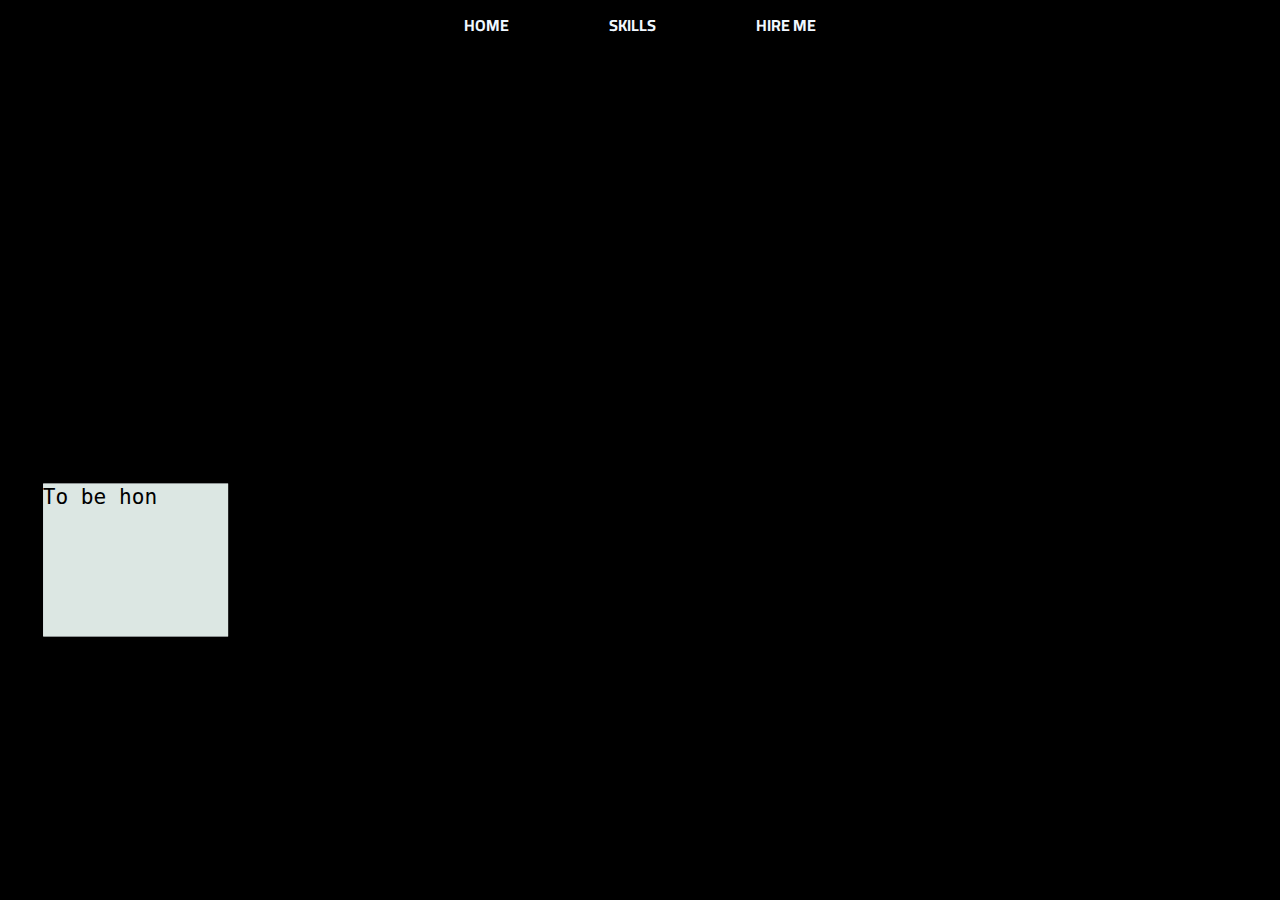
==== about.html @ 5a2f4aba "first" ====
<!DOCTYPE html>
<html lang="en">

<head>
    <meta charset="UTF-8">
    <meta http-equiv="X-UA-Compatible" content="IE=edge">
    <meta name="viewport" content="width=device-width, initial-scale=1.0">
    <title>Document</title>
    <link rel="stylesheet" href="about.css">
</head>

<body>
    <div class="main">
        <div id="navi">
            <ul>
                <li><a href="index.html">HOME</a></li>
                <li><a href="#">SKILLS</a></li>
                <li><a href="hire.html">HIRE ME</a></li>
            </ul>
        </div>
        <div id="container">
            <div class="bigimg">
                <img src="./pics/astro2.png" alt="" srcset="">
                <div class="text-typing">
                    <div id="text">
                    </div>
                </div>
            </div>
            <div class="skills">
                <div class="containment">
                    <div class="skill-box">
                        <span class="title">C++</span>
                        <div class="skill-bar">
                            <span class="skill-per cplus">
                                <span class="tooltip">70%</span>
                            </span>
                        </div>
                    </div>
                    <div class="skill-box">
                        <span class="title">HTML</span>
                        <div class="skill-bar">
                            <span class="skill-per html">
                                <span class="tooltip">80%</span>
                            </span>
                        </div>
                    </div>

                    <div class="skill-box">
                        <span class="title">CSS</span>

                        <div class="skill-bar">
                            <span class="skill-per css">
                                <span class="tooltip">70%</span>
                            </span>
                        </div>
                    </div>
                    <div class="skill-box">
                        <span class="title">JavaScript</span>

                        <div class="skill-bar">
                            <span class="skill-per javascript">
                                <span class="tooltip">70%</span>
                            </span>
                        </div>
                    </div>
                    <div class="skill-box">
                        <span class="title">NodeJS</span>

                        <div class="skill-bar">
                            <span class="skill-per nodejs">
                                <span class="tooltip">60%</span>
                            </span>
                        </div>
                    </div>
                    <div class="skill-box">
                        <span class="title">React</span>

                        <div class="skill-bar">
                            <span class="skill-per react">
                                <span class="tooltip">30%</span>
                            </span>
                        </div>
                    </div>
                </div>
            </div>
        </div>
    </div>
</body>
<script type="text/javascript">
    var i = 0, text;
    text = "To be honest, I still don't have much skills to showcase :( ....... But still if you want I can show you some:"
    var typingDiv = document.getElementById("text");
    function typing() {
        if (i < text.length) {
            document.getElementById("text").innerHTML += text.charAt(i);
            i++;
            if (typingDiv.scrollHeight > typingDiv.offsetHeight) {
                typingDiv.innerHTML = "";
                typingDiv.scrollTop = 0;
                typingDiv.style.lineHeight = 1;
            }
            setTimeout(typing, 90);
        }else {
            const textContainer = document.querySelector('.containment');
            textContainer.classList.add('show');
        }
    }
    typing();
   
</script>

</html>
---- about.css ----
@import url('https://fonts.googleapis.com/css2?family=Akshar:wght@300&family=Black+Ops+One&family=Cairo:wght@600&family=Kelly+Slab&family=Macondo&family=Plus+Jakarta+Sans:wght@200&family=Smooch&display=swap');
@import url('https://fonts.googleapis.com/css2?family=Poppins:wght@200;300;400;500;600;700&display=swap');

* {
    padding: 0;
    margin: 0;
    box-sizing: border-box;
}

body {
    margin: 0;
    overflow: hidden;
    background-color: black;
}

.main {
    width: 100vw;
    height: 100vh;
    display: grid;
    grid-template-rows: 10% 90%;
    grid-template-areas:
        "navi"
        "container";
}

#navi {
    grid-area: navi;
}

#navi ul {
    display: flex;
    justify-content: center;
    align-items: center;
}

#navi ul li {
    display: inline-block;
    font-family: 'Cairo', sans-serif;
    list-style: none;
    margin: 10px 50px;
}

#navi ul li a {
    text-decoration: none;
    color: aliceblue;
    font-weight: bold;
}

#navi ul li a:hover {
    color: red;
}

#container {
    grid-area: container;
    display: grid;
    grid-template-columns: 50% 50%;
    grid-template-areas:
        "bigimg skills";
}

.bigimg {
    grid-area: bigimg;
    position: relative;
}
.bigimg img{
    width: 100%;
}
.skills {
    grid-area: skills;
    display: flex;
    justify-content: center;
    align-items: center;
}

.text-typing {
    position: absolute;
    top: 58%;
    left: 9%;
    height: 17vh;
    width: 14.5vw;
    transform: translate(-8%, -50%);
    color: rgb(0, 0, 0);
    background: rgb(234, 238, 241);
    font-size: 1.65vw;
    overflow: hidden;
    font-family: monospace;
}

#text {
    height: 100%;
    width: 100%;
    background-color: rgb(220, 231, 227);
    position: relative;
}

.containment {
    height: 100%;
    position: relative;
    visibility: hidden;
    max-width: 500px;
    width: 100%;
    background: #000000;
    margin: 0 15px;
    padding: 10px 20px;
    border-radius: 7px;

}

.containment.show {
    visibility: visible;
}

.skill-box {
    width: 100%;
    margin: 50px 0;
}

.skill-box .title {
    font-family: 'Cairo', sans-serif;
    display: block;
    font-size: 14px;
    font-weight: 600;
    color: #e9e9e9;
}

.skill-box .skill-bar {
    height: 8px;
    width: 100%;
    border-radius: 6px;
    margin-top: 6px;
    background: rgba(0, 0, 0, 0.1);
}

.skill-bar .skill-per {
    position: relative;
    display: block;
    height: 100%;
    width: 90%;
    border-radius: 6px;
    background: #4070f4;
    animation: progress 0.4s ease-in-out forwards;
    opacity: 0;
}

.skill-per.cplus {
    width: 70%;
    animation-delay: 11.5s;
}
.skill-per.html {
    width: 80%;
    animation-delay: 12s;
}
.skill-per.css {
    width: 70%;
    animation-delay: 12.5s;
}

.skill-per.javascript {
    width: 70%;
    animation-delay: 13s;
}

.skill-per.nodejs {
    width: 60%;
    animation-delay: 13.5s;
}

.skill-per.react {
    width: 30%;
    animation-delay: 14s;
}

@keyframes progress {
    0% {
        width: 0;
        opacity: 1;
    }

    100% {
        opacity: 1;
    }
}

.skill-per .tooltip {
    position: absolute;
    right: -14px;
    top: -28px;
    font-size: 9px;
    font-weight: 500;
    color: #fff;
    padding: 2px 6px;
    border-radius: 3px;
    background: #4070f4;
    z-index: 1;
}

.tooltip::before {
    content: '';
    position: absolute;
    left: 50%;
    bottom: -2px;
    height: 10px;
    width: 10px;
    z-index: -1;
    background-color: #4070f4;
    transform: translateX(-50%) rotate(45deg);

}
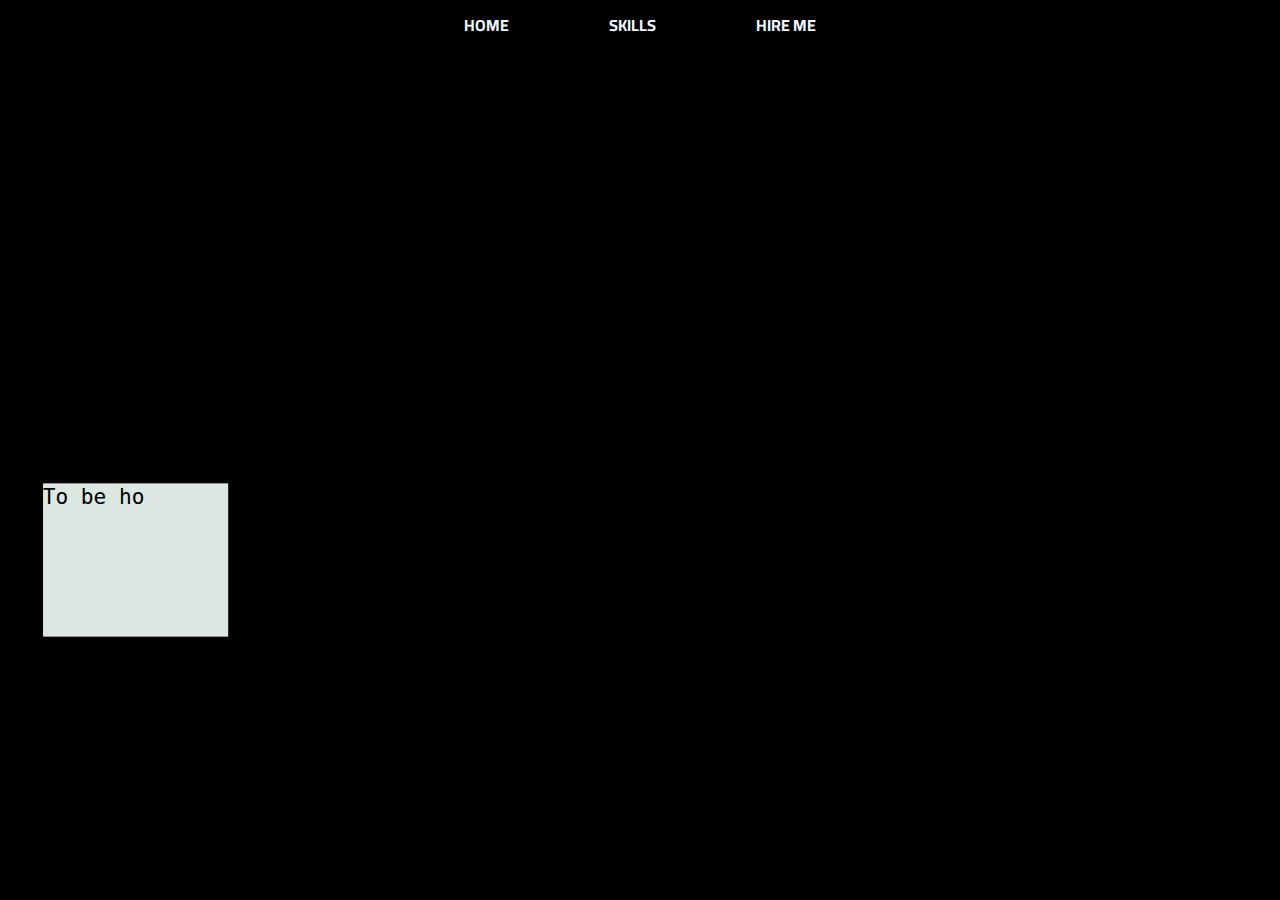
==== commit 9384f8cb: "optimized" ====
--- a/about.html
+++ b/about.html
@@ -20,7 +20,7 @@
         </div>
         <div id="container">
             <div class="bigimg">
-                <img src="./pics/astro2.png" alt="" srcset="">
+                <img src="./pics/astro5.png" alt="" srcset="">
                 <div class="text-typing">
                     <div id="text">
                     </div>
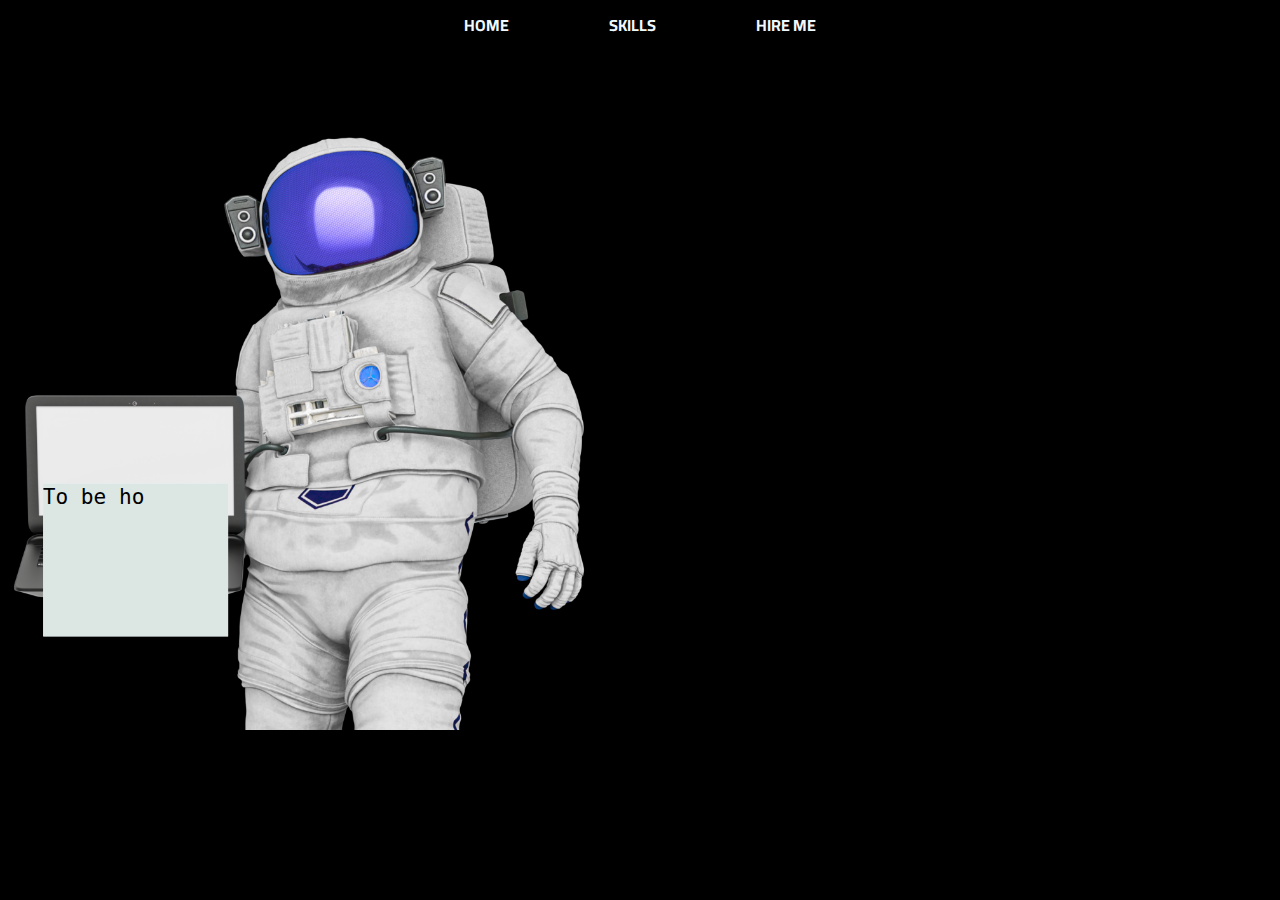
==== commit 5ca8aaea: "only pic optimized" ====
--- a/about.html
+++ b/about.html
@@ -20,7 +20,7 @@
         </div>
         <div id="container">
             <div class="bigimg">
-                <img src="./pics/astro5.png" alt="" srcset="">
+                <img src="./pics/astro6.png" alt="" srcset="">
                 <div class="text-typing">
                     <div id="text">
                     </div>
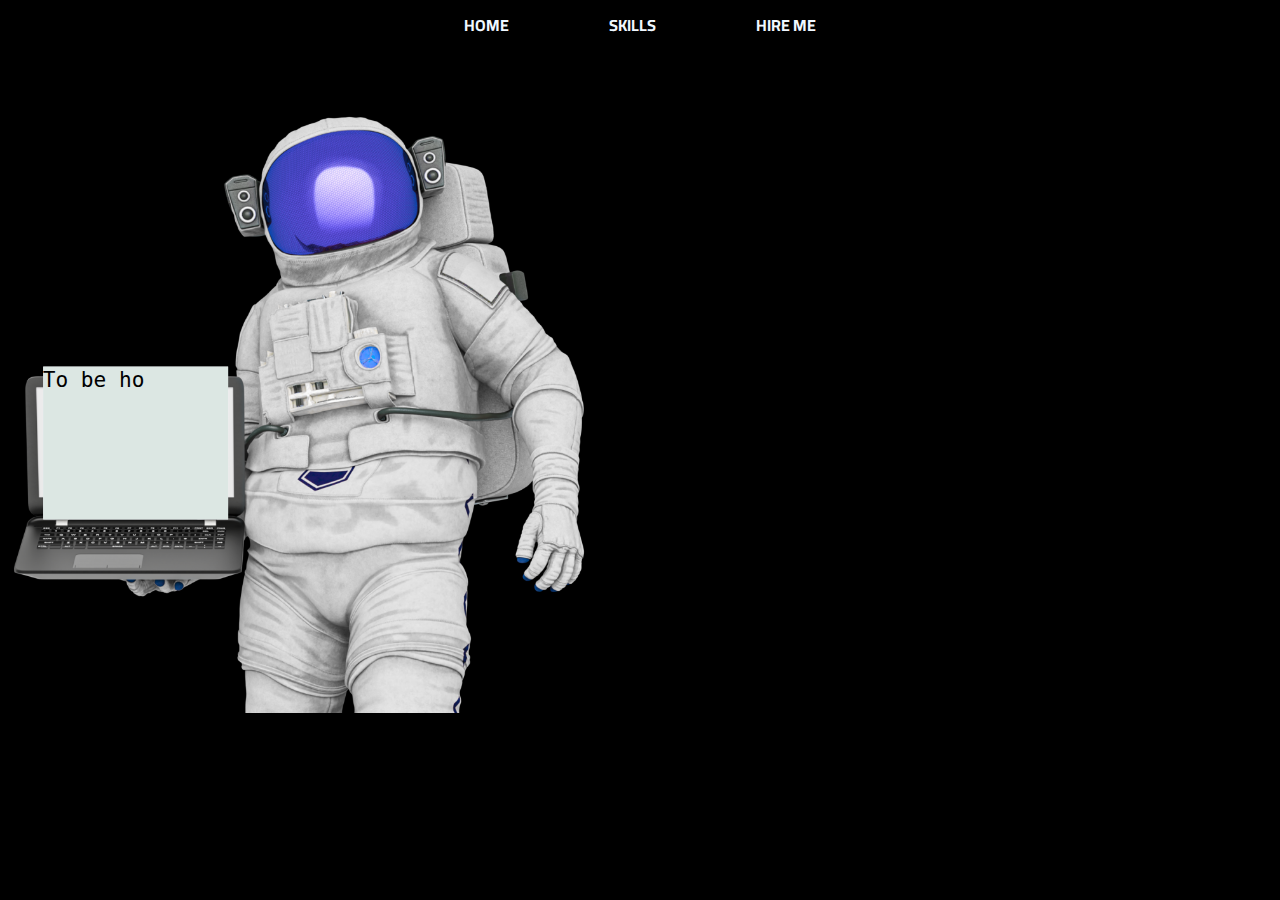
==== commit 35de59d4: "edited" ====
--- a/about.html
+++ b/about.html
@@ -5,7 +5,7 @@
     <meta charset="UTF-8">
     <meta http-equiv="X-UA-Compatible" content="IE=edge">
     <meta name="viewport" content="width=device-width, initial-scale=1.0">
-    <title>Document</title>
+    <title>My Skills</title>
     <link rel="stylesheet" href="about.css">
 </head>
 
--- a/about.css
+++ b/about.css
@@ -1,208 +1,5 @@
 @import url('https://fonts.googleapis.com/css2?family=Akshar:wght@300&family=Black+Ops+One&family=Cairo:wght@600&family=Kelly+Slab&family=Macondo&family=Plus+Jakarta+Sans:wght@200&family=Smooch&display=swap');
 @import url('https://fonts.googleapis.com/css2?family=Poppins:wght@200;300;400;500;600;700&display=swap');
 
-* {
-    padding: 0;
-    margin: 0;
-    box-sizing: border-box;
-}
+ * {padding: 0;margin: 0;box-sizing: border-box;}body {margin: 0;overflow: hidden;background-color: black;}.main {width: 100%;height: 100%;display: grid;grid-template-rows: 10% 90%;grid-template-areas: "navi" "container";}#navi {grid-area: navi;}#navi ul {display: flex;justify-content: center;align-items: center;}#navi ul li {display: inline-block;font-family: 'Cairo', sans-serif;list-style: none;margin: 10px 50px;}#navi ul li a {text-decoration: none;color: aliceblue;font-weight: bold;}#navi ul li a:hover {color: red;}#container {grid-area: container;display: grid;grid-template-columns: 50% 50%;grid-template-areas: "bigimg skills";}.bigimg {grid-area: bigimg;position: relative;}.bigimg img{width: 100%;height: 100%;}.skills {grid-area: skills;display: flex;justify-content: center;align-items: center;}.text-typing {position: absolute;top: 58%;left: 9%;height: 17vh;width: 14.5vw;transform: translate(-8%, -50%);color: rgb(0, 0, 0);background: rgb(234, 238, 241);font-size: 1.65vw;overflow: hidden;font-family: monospace;}#text {height: 100%;width: 100%;background-color: rgb(220, 231, 227);position: relative;}.containment {height: 100%;position: relative;visibility: hidden;max-width: 500px;width: 100%;background: #000000;margin: 0 15px;padding: 10px 20px;border-radius: 7px;}.containment.show {visibility: visible;}.skill-box {width: 100%;margin: 50px 0;}.skill-box .title {font-family: 'Cairo', sans-serif;display: block;font-size: 14px;font-weight: 600;color: #e9e9e9;}.skill-box .skill-bar {height: 8px;width: 100%;border-radius: 6px;margin-top: 6px;background: rgba(0, 0, 0, 0.1);}.skill-bar .skill-per {position: relative;display: block;height: 100%;width: 90%;border-radius: 6px;background: #4070f4;animation: progress 0.4s ease-in-out forwards;opacity: 0;}.skill-per.cplus {width: 70%;animation-delay: 11.5s;}.skill-per.html {width: 80%;animation-delay: 12s;}.skill-per.css {width: 70%;animation-delay: 12.5s;}.skill-per.javascript {width: 70%;animation-delay: 13s;}.skill-per.nodejs {width: 60%;animation-delay: 13.5s;}.skill-per.react {width: 30%;animation-delay: 14s;}@keyframes progress {0% {width: 0;opacity: 1;}100% {opacity: 1;}}.skill-per .tooltip {position: absolute;right: -14px;top: -28px;font-size: 9px;font-weight: 500;color: #fff;padding: 2px 6px;border-radius: 3px;background: #4070f4;z-index: 1;}.tooltip::before {content: '';position: absolute;left: 50%;bottom: -2px;height: 10px;width: 10px;z-index: -1;background-color: #4070f4;transform: translateX(-50%) rotate(45deg);}
 
-body {
-    margin: 0;
-    overflow: hidden;
-    background-color: black;
-}
-
-.main {
-    width: 100vw;
-    height: 100vh;
-    display: grid;
-    grid-template-rows: 10% 90%;
-    grid-template-areas:
-        "navi"
-        "container";
-}
-
-#navi {
-    grid-area: navi;
-}
-
-#navi ul {
-    display: flex;
-    justify-content: center;
-    align-items: center;
-}
-
-#navi ul li {
-    display: inline-block;
-    font-family: 'Cairo', sans-serif;
-    list-style: none;
-    margin: 10px 50px;
-}
-
-#navi ul li a {
-    text-decoration: none;
-    color: aliceblue;
-    font-weight: bold;
-}
-
-#navi ul li a:hover {
-    color: red;
-}
-
-#container {
-    grid-area: container;
-    display: grid;
-    grid-template-columns: 50% 50%;
-    grid-template-areas:
-        "bigimg skills";
-}
-
-.bigimg {
-    grid-area: bigimg;
-    position: relative;
-}
-.bigimg img{
-    width: 100%;
-}
-.skills {
-    grid-area: skills;
-    display: flex;
-    justify-content: center;
-    align-items: center;
-}
-
-.text-typing {
-    position: absolute;
-    top: 58%;
-    left: 9%;
-    height: 17vh;
-    width: 14.5vw;
-    transform: translate(-8%, -50%);
-    color: rgb(0, 0, 0);
-    background: rgb(234, 238, 241);
-    font-size: 1.65vw;
-    overflow: hidden;
-    font-family: monospace;
-}
-
-#text {
-    height: 100%;
-    width: 100%;
-    background-color: rgb(220, 231, 227);
-    position: relative;
-}
-
-.containment {
-    height: 100%;
-    position: relative;
-    visibility: hidden;
-    max-width: 500px;
-    width: 100%;
-    background: #000000;
-    margin: 0 15px;
-    padding: 10px 20px;
-    border-radius: 7px;
-
-}
-
-.containment.show {
-    visibility: visible;
-}
-
-.skill-box {
-    width: 100%;
-    margin: 50px 0;
-}
-
-.skill-box .title {
-    font-family: 'Cairo', sans-serif;
-    display: block;
-    font-size: 14px;
-    font-weight: 600;
-    color: #e9e9e9;
-}
-
-.skill-box .skill-bar {
-    height: 8px;
-    width: 100%;
-    border-radius: 6px;
-    margin-top: 6px;
-    background: rgba(0, 0, 0, 0.1);
-}
-
-.skill-bar .skill-per {
-    position: relative;
-    display: block;
-    height: 100%;
-    width: 90%;
-    border-radius: 6px;
-    background: #4070f4;
-    animation: progress 0.4s ease-in-out forwards;
-    opacity: 0;
-}
-
-.skill-per.cplus {
-    width: 70%;
-    animation-delay: 11.5s;
-}
-.skill-per.html {
-    width: 80%;
-    animation-delay: 12s;
-}
-.skill-per.css {
-    width: 70%;
-    animation-delay: 12.5s;
-}
-
-.skill-per.javascript {
-    width: 70%;
-    animation-delay: 13s;
-}
-
-.skill-per.nodejs {
-    width: 60%;
-    animation-delay: 13.5s;
-}
-
-.skill-per.react {
-    width: 30%;
-    animation-delay: 14s;
-}
-
-@keyframes progress {
-    0% {
-        width: 0;
-        opacity: 1;
-    }
-
-    100% {
-        opacity: 1;
-    }
-}
-
-.skill-per .tooltip {
-    position: absolute;
-    right: -14px;
-    top: -28px;
-    font-size: 9px;
-    font-weight: 500;
-    color: #fff;
-    padding: 2px 6px;
-    border-radius: 3px;
-    background: #4070f4;
-    z-index: 1;
-}
-
-.tooltip::before {
-    content: '';
-    position: absolute;
-    left: 50%;
-    bottom: -2px;
-    height: 10px;
-    width: 10px;
-    z-index: -1;
-    background-color: #4070f4;
-    transform: translateX(-50%) rotate(45deg);
-
-}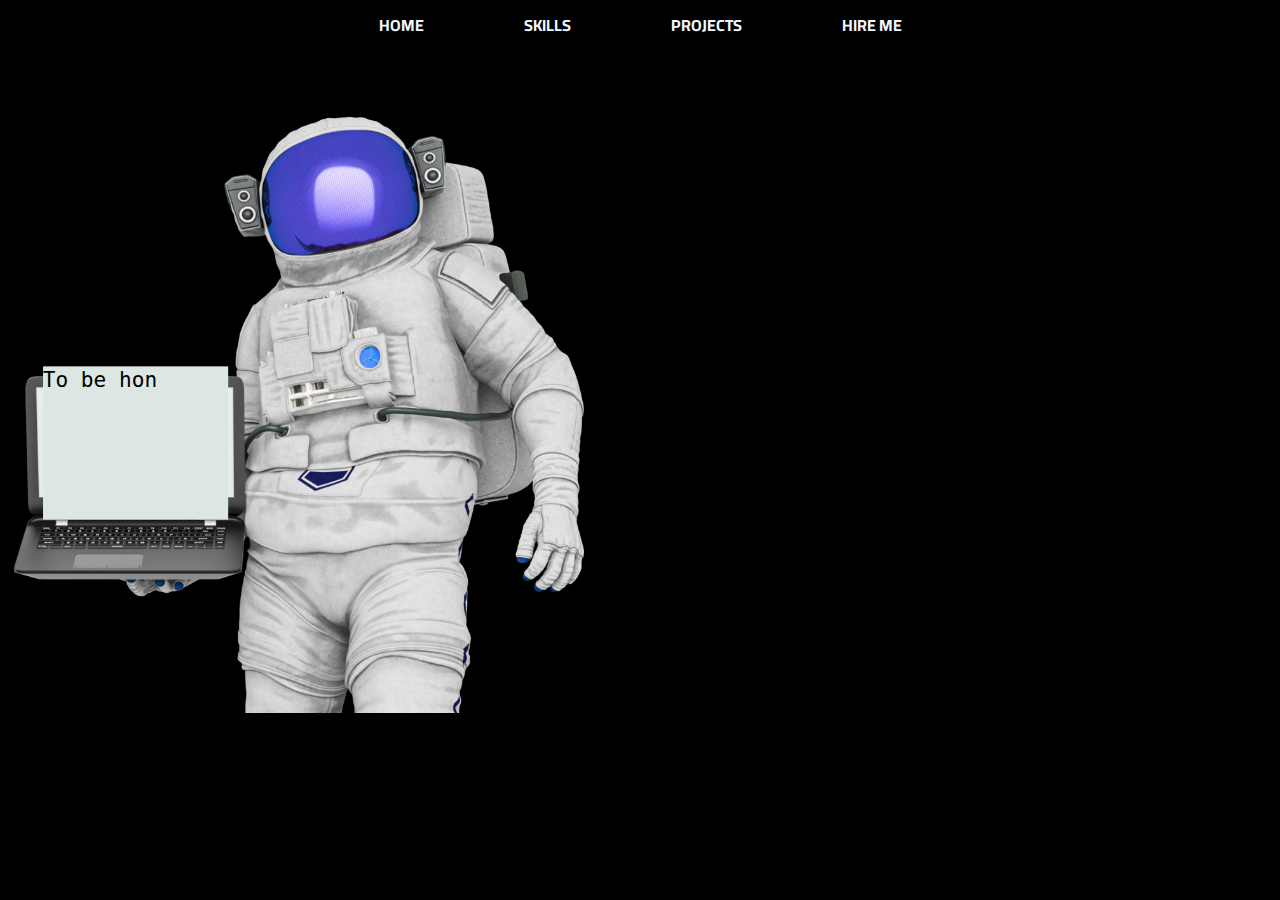
==== commit fda4be96: "projects added" ====
--- a/about.html
+++ b/about.html
@@ -15,6 +15,7 @@
             <ul>
                 <li><a href="index.html">HOME</a></li>
                 <li><a href="#">SKILLS</a></li>
+                <li><a href="project.html">PROJECTS</a></li>
                 <li><a href="hire.html">HIRE ME</a></li>
             </ul>
         </div>
--- a/about.css
+++ b/about.css
@@ -1,5 +1,208 @@
 @import url('https://fonts.googleapis.com/css2?family=Akshar:wght@300&family=Black+Ops+One&family=Cairo:wght@600&family=Kelly+Slab&family=Macondo&family=Plus+Jakarta+Sans:wght@200&family=Smooch&display=swap');
 @import url('https://fonts.googleapis.com/css2?family=Poppins:wght@200;300;400;500;600;700&display=swap');
 
- * {padding: 0;margin: 0;box-sizing: border-box;}body {margin: 0;overflow: hidden;background-color: black;}.main {width: 100%;height: 100%;display: grid;grid-template-rows: 10% 90%;grid-template-areas: "navi" "container";}#navi {grid-area: navi;}#navi ul {display: flex;justify-content: center;align-items: center;}#navi ul li {display: inline-block;font-family: 'Cairo', sans-serif;list-style: none;margin: 10px 50px;}#navi ul li a {text-decoration: none;color: aliceblue;font-weight: bold;}#navi ul li a:hover {color: red;}#container {grid-area: container;display: grid;grid-template-columns: 50% 50%;grid-template-areas: "bigimg skills";}.bigimg {grid-area: bigimg;position: relative;}.bigimg img{width: 100%;height: 100%;}.skills {grid-area: skills;display: flex;justify-content: center;align-items: center;}.text-typing {position: absolute;top: 58%;left: 9%;height: 17vh;width: 14.5vw;transform: translate(-8%, -50%);color: rgb(0, 0, 0);background: rgb(234, 238, 241);font-size: 1.65vw;overflow: hidden;font-family: monospace;}#text {height: 100%;width: 100%;background-color: rgb(220, 231, 227);position: relative;}.containment {height: 100%;position: relative;visibility: hidden;max-width: 500px;width: 100%;background: #000000;margin: 0 15px;padding: 10px 20px;border-radius: 7px;}.containment.show {visibility: visible;}.skill-box {width: 100%;margin: 50px 0;}.skill-box .title {font-family: 'Cairo', sans-serif;display: block;font-size: 14px;font-weight: 600;color: #e9e9e9;}.skill-box .skill-bar {height: 8px;width: 100%;border-radius: 6px;margin-top: 6px;background: rgba(0, 0, 0, 0.1);}.skill-bar .skill-per {position: relative;display: block;height: 100%;width: 90%;border-radius: 6px;background: #4070f4;animation: progress 0.4s ease-in-out forwards;opacity: 0;}.skill-per.cplus {width: 70%;animation-delay: 11.5s;}.skill-per.html {width: 80%;animation-delay: 12s;}.skill-per.css {width: 70%;animation-delay: 12.5s;}.skill-per.javascript {width: 70%;animation-delay: 13s;}.skill-per.nodejs {width: 60%;animation-delay: 13.5s;}.skill-per.react {width: 30%;animation-delay: 14s;}@keyframes progress {0% {width: 0;opacity: 1;}100% {opacity: 1;}}.skill-per .tooltip {position: absolute;right: -14px;top: -28px;font-size: 9px;font-weight: 500;color: #fff;padding: 2px 6px;border-radius: 3px;background: #4070f4;z-index: 1;}.tooltip::before {content: '';position: absolute;left: 50%;bottom: -2px;height: 10px;width: 10px;z-index: -1;background-color: #4070f4;transform: translateX(-50%) rotate(45deg);}
-
+* {
+    padding: 0;
+    margin: 0;
+    box-sizing: border-box;
+}
+
+body {
+    margin: 0;
+    overflow: hidden;
+    background-color: black;
+}
+
+.main {
+    width: 100%;
+    height: 100%;
+    display: grid;
+    grid-template-rows: 10% 90%;
+    grid-template-areas: "navi" "container";
+}
+
+#navi {
+    grid-area: navi;
+}
+
+#navi ul {
+    display: flex;
+    justify-content: center;
+    align-items: center;
+}
+
+#navi ul li {
+    display: inline-block;
+    font-family: 'Cairo', sans-serif;
+    list-style: none;
+    margin: 10px 50px;
+}
+
+#navi ul li a {
+    text-decoration: none;
+    color: aliceblue;
+    font-weight: bold;
+}
+
+#navi ul li a:hover {
+    color: red;
+}
+
+#container {
+    grid-area: container;
+    display: grid;
+    grid-template-columns: 50% 50%;
+    grid-template-areas: "bigimg skills";
+}
+
+.bigimg {
+    grid-area: bigimg;
+    position: relative;
+}
+
+.bigimg img {
+    width: 100%;
+    height: 100%;
+}
+
+.skills {
+    grid-area: skills;
+    display: flex;
+    justify-content: center;
+    align-items: center;
+}
+
+.text-typing {
+    position: absolute;
+    top: 58%;
+    left: 9%;
+    height: 17vh;
+    width: 14.5vw;
+    transform: translate(-8%, -50%);
+    color: rgb(0, 0, 0);
+    background: rgb(234, 238, 241);
+    font-size: 1.65vw;
+    overflow: hidden;
+    font-family: monospace;
+}
+
+#text {
+    height: 100%;
+    width: 100%;
+    background-color: rgb(220, 231, 227);
+    position: relative;
+}
+
+.containment {
+    height: 100%;
+    position: relative;
+    visibility: hidden;
+    max-width: 500px;
+    width: 100%;
+    background: #000000;
+    margin: 0 15px;
+    padding: 10px 20px;
+    border-radius: 7px;
+}
+
+.containment.show {
+    visibility: visible;
+}
+
+.skill-box {
+    width: 100%;
+    margin: 50px 0;
+}
+
+.skill-box .title {
+    font-family: 'Cairo', sans-serif;
+    display: block;
+    font-size: 14px;
+    font-weight: 600;
+    color: #e9e9e9;
+}
+
+.skill-box .skill-bar {
+    height: 8px;
+    width: 100%;
+    border-radius: 6px;
+    margin-top: 6px;
+    background: rgba(0, 0, 0, 0.1);
+}
+
+.skill-bar .skill-per {
+    position: relative;
+    display: block;
+    height: 100%;
+    width: 90%;
+    border-radius: 6px;
+    background: #4070f4;
+    animation: progress 0.4s ease-in-out forwards;
+    opacity: 0;
+}
+
+.skill-per.cplus {
+    width: 70%;
+    animation-delay: 11.5s;
+}
+
+.skill-per.html {
+    width: 80%;
+    animation-delay: 12s;
+}
+
+.skill-per.css {
+    width: 70%;
+    animation-delay: 12.5s;
+}
+
+.skill-per.javascript {
+    width: 70%;
+    animation-delay: 13s;
+}
+
+.skill-per.nodejs {
+    width: 60%;
+    animation-delay: 13.5s;
+}
+
+.skill-per.react {
+    width: 30%;
+    animation-delay: 14s;
+}
+
+@keyframes progress {
+    0% {
+        width: 0;
+        opacity: 1;
+    }
+
+    100% {
+        opacity: 1;
+    }
+}
+
+.skill-per .tooltip {
+    position: absolute;
+    right: -14px;
+    top: -28px;
+    font-size: 9px;
+    font-weight: 500;
+    color: #fff;
+    padding: 2px 6px;
+    border-radius: 3px;
+    background: #4070f4;
+    z-index: 1;
+}
+
+.tooltip::before {
+    content: '';
+    position: absolute;
+    left: 50%;
+    bottom: -2px;
+    height: 10px;
+    width: 10px;
+    z-index: -1;
+    background-color: #4070f4;
+    transform: translateX(-50%) rotate(45deg);
+}